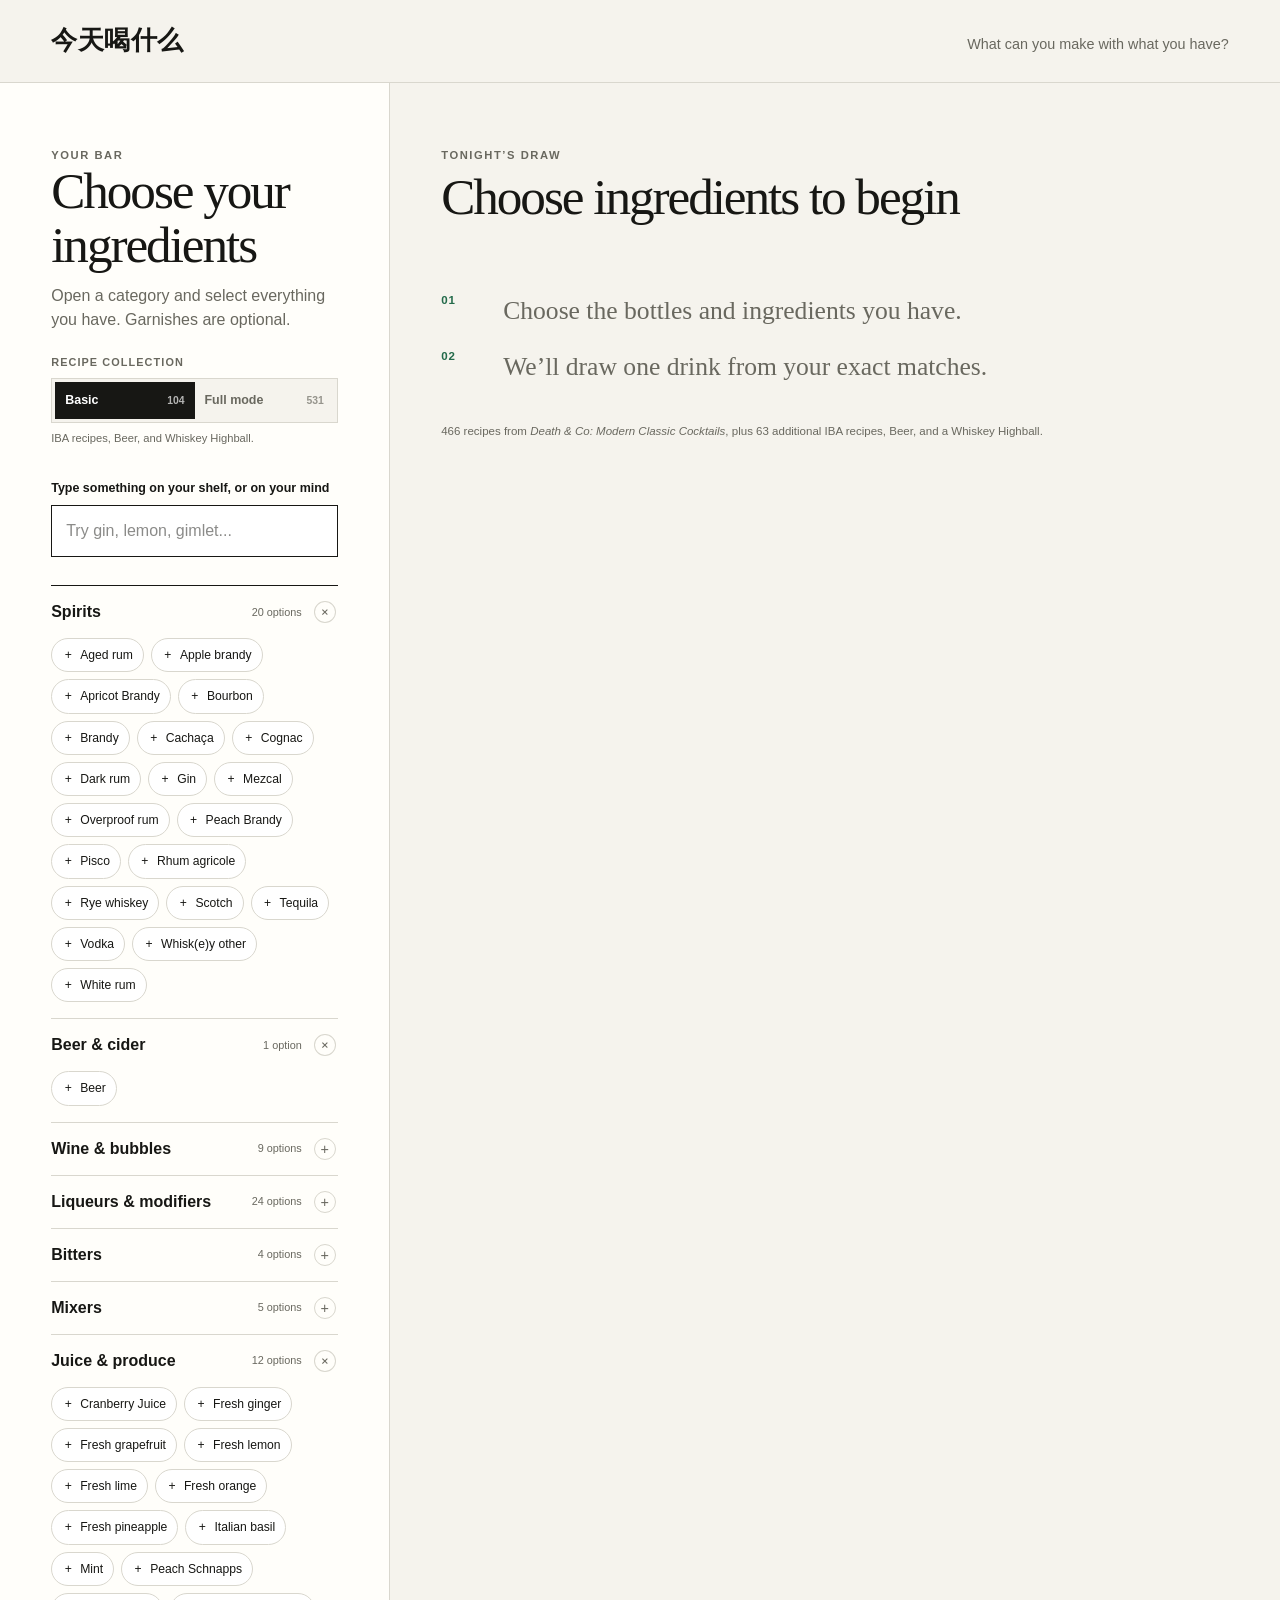
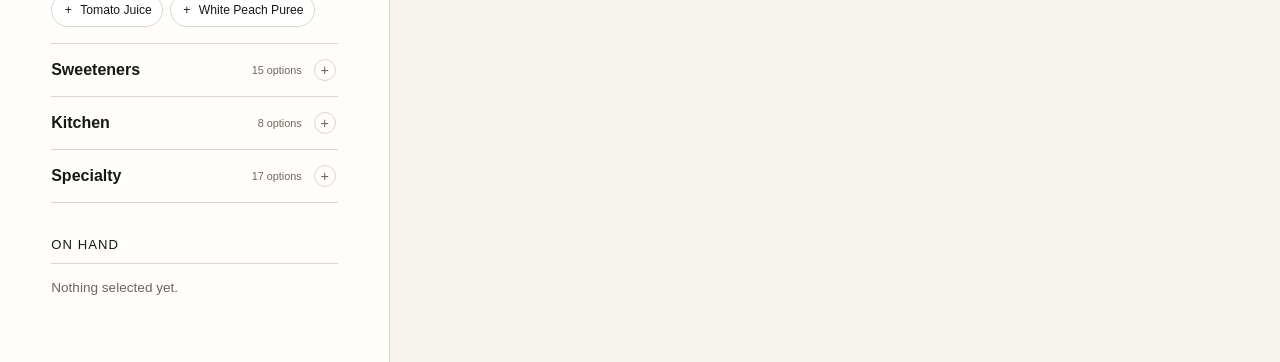
==== cocktails/index.html @ 3d96b6f6 "add cocktail page" ====
<!doctype html>
<html lang="en">
  <head>
    <meta charset="UTF-8" />
    <meta name="viewport" content="width=device-width, initial-scale=1.0" />
    <meta
      name="description"
      content="Add the ingredients you have and find matching IBA cocktails from Death & Co: Modern Classic Cocktails."
    />
    <link rel="icon" href="./favicon.svg" />
    <title>今天喝什么 — Find a cocktail from your ingredients</title>
    <script defer src="./assets/index-DTJiVuFK.js"></script>
    <link rel="stylesheet" href="./assets/index-KZEAitDB.css">
  </head>
  <body>
    <div id="root"></div>
  </body>
</html>
---- cocktails/assets/index-KZEAitDB.css ----
/*! tailwindcss v4.2.1 | MIT License | https://tailwindcss.com */
@layer theme{:root,:host{--font-sans:ui-sans-serif, system-ui, sans-serif, "Apple Color Emoji", "Segoe UI Emoji", "Segoe UI Symbol", "Noto Color Emoji";--font-mono:ui-monospace, SFMono-Regular, Menlo, Monaco, Consolas, "Liberation Mono", "Courier New", monospace;--spacing:.25rem;--default-font-family:var(--font-sans);--default-mono-font-family:var(--font-mono)}}@layer base{*,:after,:before,::backdrop{box-sizing:border-box;border:0 solid;margin:0;padding:0}::file-selector-button{box-sizing:border-box;border:0 solid;margin:0;padding:0}html,:host{-webkit-text-size-adjust:100%;tab-size:4;line-height:1.5;font-family:var(--default-font-family,ui-sans-serif, system-ui, sans-serif, "Apple Color Emoji", "Segoe UI Emoji", "Segoe UI Symbol", "Noto Color Emoji");font-feature-settings:var(--default-font-feature-settings,normal);font-variation-settings:var(--default-font-variation-settings,normal);-webkit-tap-highlight-color:transparent}hr{height:0;color:inherit;border-top-width:1px}abbr:where([title]){-webkit-text-decoration:underline dotted;text-decoration:underline dotted}h1,h2,h3,h4,h5,h6{font-size:inherit;font-weight:inherit}a{color:inherit;-webkit-text-decoration:inherit;-webkit-text-decoration:inherit;-webkit-text-decoration:inherit;-webkit-text-decoration:inherit;text-decoration:inherit}b,strong{font-weight:bolder}code,kbd,samp,pre{font-family:var(--default-mono-font-family,ui-monospace, SFMono-Regular, Menlo, Monaco, Consolas, "Liberation Mono", "Courier New", monospace);font-feature-settings:var(--default-mono-font-feature-settings,normal);font-variation-settings:var(--default-mono-font-variation-settings,normal);font-size:1em}small{font-size:80%}sub,sup{vertical-align:baseline;font-size:75%;line-height:0;position:relative}sub{bottom:-.25em}sup{top:-.5em}table{text-indent:0;border-color:inherit;border-collapse:collapse}:-moz-focusring{outline:auto}progress{vertical-align:baseline}summary{display:list-item}ol,ul,menu{list-style:none}img,svg,video,canvas,audio,iframe,embed,object{vertical-align:middle;display:block}img,video{max-width:100%;height:auto}button,input,select,optgroup,textarea{font:inherit;font-feature-settings:inherit;font-variation-settings:inherit;letter-spacing:inherit;color:inherit;opacity:1;background-color:#0000;border-radius:0}::file-selector-button{font:inherit;font-feature-settings:inherit;font-variation-settings:inherit;letter-spacing:inherit;color:inherit;opacity:1;background-color:#0000;border-radius:0}:where(select:is([multiple],[size])) optgroup{font-weight:bolder}:where(select:is([multiple],[size])) optgroup option{padding-inline-start:20px}::file-selector-button{margin-inline-end:4px}::placeholder{opacity:1}@supports (not ((-webkit-appearance:-apple-pay-button))) or (contain-intrinsic-size:1px){::placeholder{color:currentColor}@supports (color:color-mix(in lab, red, red)){::placeholder{color:color-mix(in oklab, currentcolor 50%, transparent)}}}textarea{resize:vertical}::-webkit-search-decoration{-webkit-appearance:none}::-webkit-date-and-time-value{min-height:1lh;text-align:inherit}::-webkit-datetime-edit{display:inline-flex}::-webkit-datetime-edit-fields-wrapper{padding:0}::-webkit-datetime-edit{padding-block:0}::-webkit-datetime-edit-year-field{padding-block:0}::-webkit-datetime-edit-month-field{padding-block:0}::-webkit-datetime-edit-day-field{padding-block:0}::-webkit-datetime-edit-hour-field{padding-block:0}::-webkit-datetime-edit-minute-field{padding-block:0}::-webkit-datetime-edit-second-field{padding-block:0}::-webkit-datetime-edit-millisecond-field{padding-block:0}::-webkit-datetime-edit-meridiem-field{padding-block:0}::-webkit-calendar-picker-indicator{line-height:1}:-moz-ui-invalid{box-shadow:none}button,input:where([type=button],[type=reset],[type=submit]){appearance:button}::file-selector-button{appearance:button}::-webkit-inner-spin-button{height:auto}::-webkit-outer-spin-button{height:auto}[hidden]:where(:not([hidden=until-found])){display:none!important}}@layer components;@layer utilities{.visible{visibility:visible}.relative{position:relative}.static{position:static}.start{inset-inline-start:var(--spacing)}.block{display:block}.contents{display:contents}.hidden{display:none}.table{display:table}}:root{--ink:#171714;--muted:#69685f;--line:#d9d7ce;--paper:#f5f3ed;--panel:#fffefa;--accent:#236a4a;--accent-soft:#e7f1eb;--warning:#8a4b32;--warning-soft:#f6e9e2}*{box-sizing:border-box}html{scroll-behavior:smooth}body{background:var(--paper);color:var(--ink);margin:0;font-family:Inter,ui-sans-serif,-apple-system,BlinkMacSystemFont,Segoe UI,sans-serif;line-height:1.5}button,input{font:inherit}button,summary{-webkit-tap-highlight-color:transparent}button:focus-visible,input:focus-visible,summary:focus-visible,a:focus-visible{outline:3px solid var(--accent)}@supports (color:color-mix(in lab, red, red)){button:focus-visible,input:focus-visible,summary:focus-visible,a:focus-visible{outline:3px solid color-mix(in srgb, var(--accent) 45%, transparent)}}button:focus-visible,input:focus-visible,summary:focus-visible,a:focus-visible{outline-offset:3px}.sr-only{clip:rect(0, 0, 0, 0);white-space:nowrap;border:0;width:1px;height:1px;margin:-1px;padding:0;position:absolute;overflow:hidden}.site-shell{min-height:100vh}.site-header{border-bottom:1px solid var(--line);justify-content:space-between;align-items:baseline;gap:24px;width:min(1440px,100%);margin:0 auto;padding:22px clamp(20px,4vw,64px);display:flex}.site-header p{color:var(--muted);margin:0;font-size:.9rem}.wordmark{color:var(--ink);letter-spacing:.02em;font-family:Georgia,Times New Roman,serif;font-size:clamp(1.3rem,2vw,1.7rem);font-weight:700;text-decoration:none}.workspace{grid-template-columns:minmax(280px,390px) minmax(0,1fr);width:min(1440px,100%);min-height:calc(100vh - 78px);margin:0 auto;display:grid}.pantry-panel,.results-panel{padding:clamp(32px,5vw,72px) clamp(20px,4vw,64px)}.pantry-panel{border-right:1px solid var(--line);background:var(--panel)}.results-panel{min-width:0}.section-kicker,.recipe-category{color:var(--muted);letter-spacing:.14em;text-transform:uppercase;font-size:.7rem;font-weight:750}h1,h2,h3,h4,p{margin-top:0}h1,.results-heading h2{letter-spacing:-.04em;margin-bottom:12px;font-family:Georgia,Times New Roman,serif;font-size:clamp(2rem,4vw,3.6rem);font-weight:500;line-height:1.05}.section-intro{max-width:34rem;color:var(--muted);margin-bottom:22px}.catalog-control{margin-bottom:32px}.catalog-control-label{color:var(--muted);letter-spacing:.1em;text-transform:uppercase;margin-bottom:8px;font-size:.68rem;font-weight:750;display:block}.catalog-toggle{border:1px solid var(--line);background:var(--paper);grid-template-columns:1fr 1fr;padding:3px;display:grid}.catalog-toggle button{min-width:0;color:var(--muted);cursor:pointer;background:0 0;border:0;justify-content:space-between;align-items:center;gap:8px;padding:9px 10px;font-size:.78rem;font-weight:720;display:flex}.catalog-toggle button.is-active{background:var(--ink);color:#fff}.catalog-toggle small{opacity:.68;font-size:.65rem}.catalog-control p{color:var(--muted);margin:7px 0 0;font-size:.7rem}.ingredient-groups{border-top:1px solid var(--ink)}.ingredient-group{border-bottom:1px solid var(--line)}.ingredient-group-toggle{width:100%;color:var(--ink);cursor:pointer;text-align:left;background:0 0;border:0;grid-template-columns:minmax(0,1fr) auto 24px;align-items:center;gap:12px;padding:14px 0;font-weight:720;display:grid}.ingredient-group-toggle small{color:var(--muted);font-size:.68rem;font-weight:500}.group-toggle-mark{border:1px solid var(--line);width:22px;height:22px;color:var(--muted);border-radius:50%;place-items:center;font-size:.9rem;font-weight:400;transition:transform .16s;display:grid}.ingredient-group-toggle[aria-expanded=true] .group-toggle-mark{transform:rotate(45deg)}.ingredient-options{flex-wrap:wrap;gap:7px;padding:0 0 16px;display:flex}.ingredient-options[hidden]{display:none}.ingredient-options button{border:1px solid var(--line);color:var(--ink);cursor:pointer;background:#fff;border-radius:999px;align-items:center;gap:6px;padding:7px 10px;font-size:.76rem;display:inline-flex}.ingredient-options button:hover{border-color:var(--accent)}.ingredient-options button.is-selected{border-color:var(--accent);background:var(--accent-soft);color:var(--accent);font-weight:700}.ingredient-options button>span{text-align:center;width:12px}.ingredient-search label{margin-bottom:8px;font-size:.78rem;font-weight:700;display:block}.ingredient-search{margin-bottom:28px}.search-row{border:1px solid var(--ink);background:#fff}.search-row input{width:100%;min-width:0;color:var(--ink);background:0 0;border:0;padding:13px 14px}.search-row input:focus{outline:none}.secondary-button{background:var(--ink);color:#fff;cursor:pointer;border:0;font-weight:700}.suggestion-list{border:1px solid var(--line);background:#fff;margin:8px 0 24px;display:grid}.suggestion-list button{border:0;border-bottom:1px solid var(--line);color:var(--ink);cursor:pointer;text-align:left;background:0 0;justify-content:space-between;align-items:center;gap:16px;padding:10px 12px;display:flex}.suggestion-list button:last-child{border-bottom:0}.suggestion-list button:hover{background:var(--accent-soft)}.suggestion-list small{color:var(--muted);font-size:.7rem}.search-empty{color:var(--muted);margin:8px 0 24px;font-size:.75rem}.recognized-drink-banner{display:none}.selected-heading{border-bottom:1px solid var(--line);justify-content:space-between;align-items:baseline;margin-top:32px;display:flex}.selected-heading h2{letter-spacing:.08em;text-transform:uppercase;margin-bottom:8px;font-size:.82rem}.text-button{color:var(--muted);cursor:pointer;text-underline-offset:3px;background:0 0;border:0;padding:0;font-size:.78rem;text-decoration:underline}.selected-list{flex-wrap:wrap;gap:8px;margin:16px 0 0;padding:0;list-style:none;display:flex}.selected-list li{background:var(--accent-soft);color:var(--accent);border-radius:999px;align-items:center;gap:8px;padding:7px 8px 7px 11px;font-size:.82rem;font-weight:650;display:flex}.selected-list button{background:var(--accent);border:0;border-radius:50%;width:20px;height:20px;padding:0;display:grid}@supports (color:color-mix(in lab, red, red)){.selected-list button{background:color-mix(in srgb, var(--accent) 12%, transparent)}}.selected-list button{color:inherit;cursor:pointer;place-items:center;line-height:18px}.empty-pantry{color:var(--muted);margin-top:14px;font-size:.85rem}.results-heading{justify-content:space-between;align-items:end;gap:24px;margin-bottom:32px;display:flex}.cocktail-lookup{border-bottom:1px solid var(--line);margin-bottom:48px;padding-bottom:36px}.lookup-heading{justify-content:space-between;align-items:end;gap:20px;margin-bottom:14px;display:flex}.lookup-heading h2{letter-spacing:-.03em;margin:4px 0 0;font-family:Georgia,Times New Roman,serif;font-size:clamp(1.4rem,2.6vw,2rem);font-weight:500}.lookup-result{border:1px solid var(--ink);background:var(--panel);padding:0 20px 6px}.results-heading h2{margin:6px 0 0}.secondary-button{border:1px solid var(--ink);color:var(--ink);background:0 0;flex:none;padding:10px 14px}.secondary-button:hover{background:var(--ink);color:#fff}.results-empty{max-width:600px;color:var(--muted);grid-template-columns:42px minmax(0,1fr);gap:18px 20px;margin-top:68px;display:grid}.results-empty span{color:var(--accent);letter-spacing:.08em;font-size:.72rem;font-weight:800}.results-empty p{margin:0;font-family:Georgia,Times New Roman,serif;font-size:clamp(1.25rem,2vw,1.7rem)}.results-empty.compact{margin:48px 0;display:block}.results-empty.no-draw{border-left:3px solid var(--warning);background:var(--warning-soft);max-width:680px;margin-top:24px;padding:22px 24px}.winner-block{border:2px solid var(--accent);background:var(--accent-soft);box-shadow:8px 8px 0 var(--accent);margin-bottom:42px;padding:clamp(18px,3vw,30px)}@supports (color:color-mix(in lab, red, red)){.winner-block{box-shadow:8px 8px 0 color-mix(in srgb, var(--accent) 18%, transparent)}}.winner-heading,.candidate-heading{justify-content:space-between;align-items:end;gap:20px;display:flex}.winner-heading{margin-bottom:12px}.winner-label{color:var(--accent);letter-spacing:.14em;text-transform:uppercase;font-size:.68rem;font-weight:800}.winner-heading h3,.candidate-heading h3{letter-spacing:-.02em;margin:2px 0 0;font-family:Georgia,Times New Roman,serif;font-weight:500}.winner-heading h3{font-size:clamp(1.35rem,2vw,1.8rem)}.draw-button{border:1px solid var(--accent);background:var(--panel);color:var(--accent);cursor:pointer;padding:9px 13px;font-family:Georgia,Times New Roman,serif;font-size:.76rem;font-weight:750}.draw-button:hover{background:var(--accent);color:#fff}.winner-block .recipe-card{border-top:1px solid var(--accent)}@supports (color:color-mix(in lab, red, red)){.winner-block .recipe-card{border-top:1px solid color-mix(in srgb, var(--accent) 40%, transparent)}}.winner-block .recipe-card{border-bottom:0}.winner-block .recipe-card h3{font-size:clamp(2rem,4vw,3.5rem)}.winner-block .recipe-card summary{padding-top:22px}.candidate-section{margin-top:40px}.candidate-heading{margin-bottom:10px}.candidate-heading h3{font-size:clamp(1.25rem,2vw,1.65rem)}.candidate-heading>span{border:1px solid var(--line);min-width:28px;height:28px;color:var(--muted);border-radius:999px;place-items:center;padding:0 7px;font-size:.72rem;font-weight:700;display:grid}.candidate-section.is-muted{margin-top:54px}.candidate-section.is-collapsible>.candidate-heading{cursor:pointer;align-items:center;margin-bottom:0;padding:10px 0;list-style:none}.candidate-section.is-collapsible>.candidate-heading::-webkit-details-marker{display:none}.candidate-section.is-collapsible>.candidate-heading:after{content:"+";color:var(--muted);font-size:1.25rem;line-height:1;transition:transform .16s}.candidate-section.is-collapsible>.candidate-heading>span{margin-left:auto}.candidate-section.is-collapsible[open]>.candidate-heading{margin-bottom:10px}.candidate-section.is-collapsible[open]>.candidate-heading:after{transform:rotate(45deg)}.recipe-list{border-top:1px solid var(--ink);display:grid}.recipe-card{border-bottom:1px solid var(--line)}.recipe-card summary{cursor:pointer;grid-template-columns:minmax(0,1fr) auto;align-items:center;gap:24px;padding:20px 0;list-style:none;display:grid}.recipe-card summary::-webkit-details-marker{display:none}.recipe-card h3{letter-spacing:-.025em;margin:4px 0 0;font-family:Georgia,Times New Roman,serif;font-size:clamp(1.45rem,2.5vw,2.25rem);font-weight:500}.match-status{color:var(--warning);align-items:center;gap:14px;font-size:.78rem;font-weight:750;display:flex}.is-ready .match-status{color:var(--accent)}.match-status>span{border:1px solid;border-radius:50%;place-items:center;width:26px;height:26px;font-size:1rem;font-weight:400;transition:transform .16s;display:grid}.recipe-card[open] .match-status>span{transform:rotate(45deg)}.recipe-body{padding:0 0 32px}.missing-row{background:var(--warning-soft);color:var(--warning);flex-wrap:wrap;align-items:center;gap:7px;margin-bottom:24px;padding:12px 14px;font-size:.76rem;display:flex}.missing-row strong{margin-right:4px}.missing-row span{border:1px solid var(--warning);padding:4px 8px}@supports (color:color-mix(in lab, red, red)){.missing-row span{border:1px solid color-mix(in srgb, var(--warning) 30%, transparent)}}.missing-row span{background:var(--panel);border-radius:999px}.recipe-columns{grid-template-columns:minmax(0,1.1fr) minmax(220px,.9fr);gap:clamp(24px,5vw,64px);display:grid}.recipe-columns h4{letter-spacing:.1em;text-transform:uppercase;margin-bottom:12px;font-size:.72rem}.recipe-ingredients{gap:7px;margin:0;padding:0;font-size:.82rem;list-style:none;display:grid}.recipe-ingredients li{color:var(--warning);grid-template-columns:18px minmax(0,1fr);display:grid}.recipe-ingredients li.on-hand{color:var(--accent)}.recipe-ingredients li.is-garnish{color:var(--muted);font-style:italic}.recipe-method{color:#3f3e39;white-space:pre-line;margin-bottom:16px;font-family:Georgia,Times New Roman,serif;font-size:1rem;line-height:1.65}.recipe-columns a{color:var(--ink);text-underline-offset:4px;font-size:.78rem;font-weight:700}.source-note{max-width:680px;color:var(--muted);margin:36px 0 0;font-size:.72rem}@media (width<=860px){.site-header{flex-direction:column;align-items:flex-start;gap:2px}.workspace{display:block}.pantry-panel{border-right:0;border-bottom:1px solid var(--line)}.results-heading{flex-direction:column;align-items:flex-start}.recognized-drink-banner{border:1px solid var(--accent);background:var(--accent-soft);color:var(--accent);justify-content:space-between;align-items:center;gap:18px;margin-top:10px;padding:12px 14px;display:flex}.recognized-drink-banner div{gap:2px;display:grid}.recognized-drink-banner span{letter-spacing:.08em;text-transform:uppercase;font-size:.66rem;font-weight:750}.recognized-drink-banner strong{color:var(--ink);font-family:Georgia,Times New Roman,serif;font-size:1.05rem}.recognized-drink-banner button{background:var(--accent);color:#fff;cursor:pointer;border:0;flex:none;padding:7px 9px;font-size:.72rem;font-weight:700}}@media (width<=560px){.pantry-panel,.results-panel{padding:32px 18px}.site-header{padding:18px}.recipe-card summary{gap:12px}.match-status{flex-direction:column;align-items:flex-end;gap:6px}.recipe-columns{grid-template-columns:1fr}}@media (prefers-reduced-motion:reduce){html{scroll-behavior:auto}*{transition:none!important}}
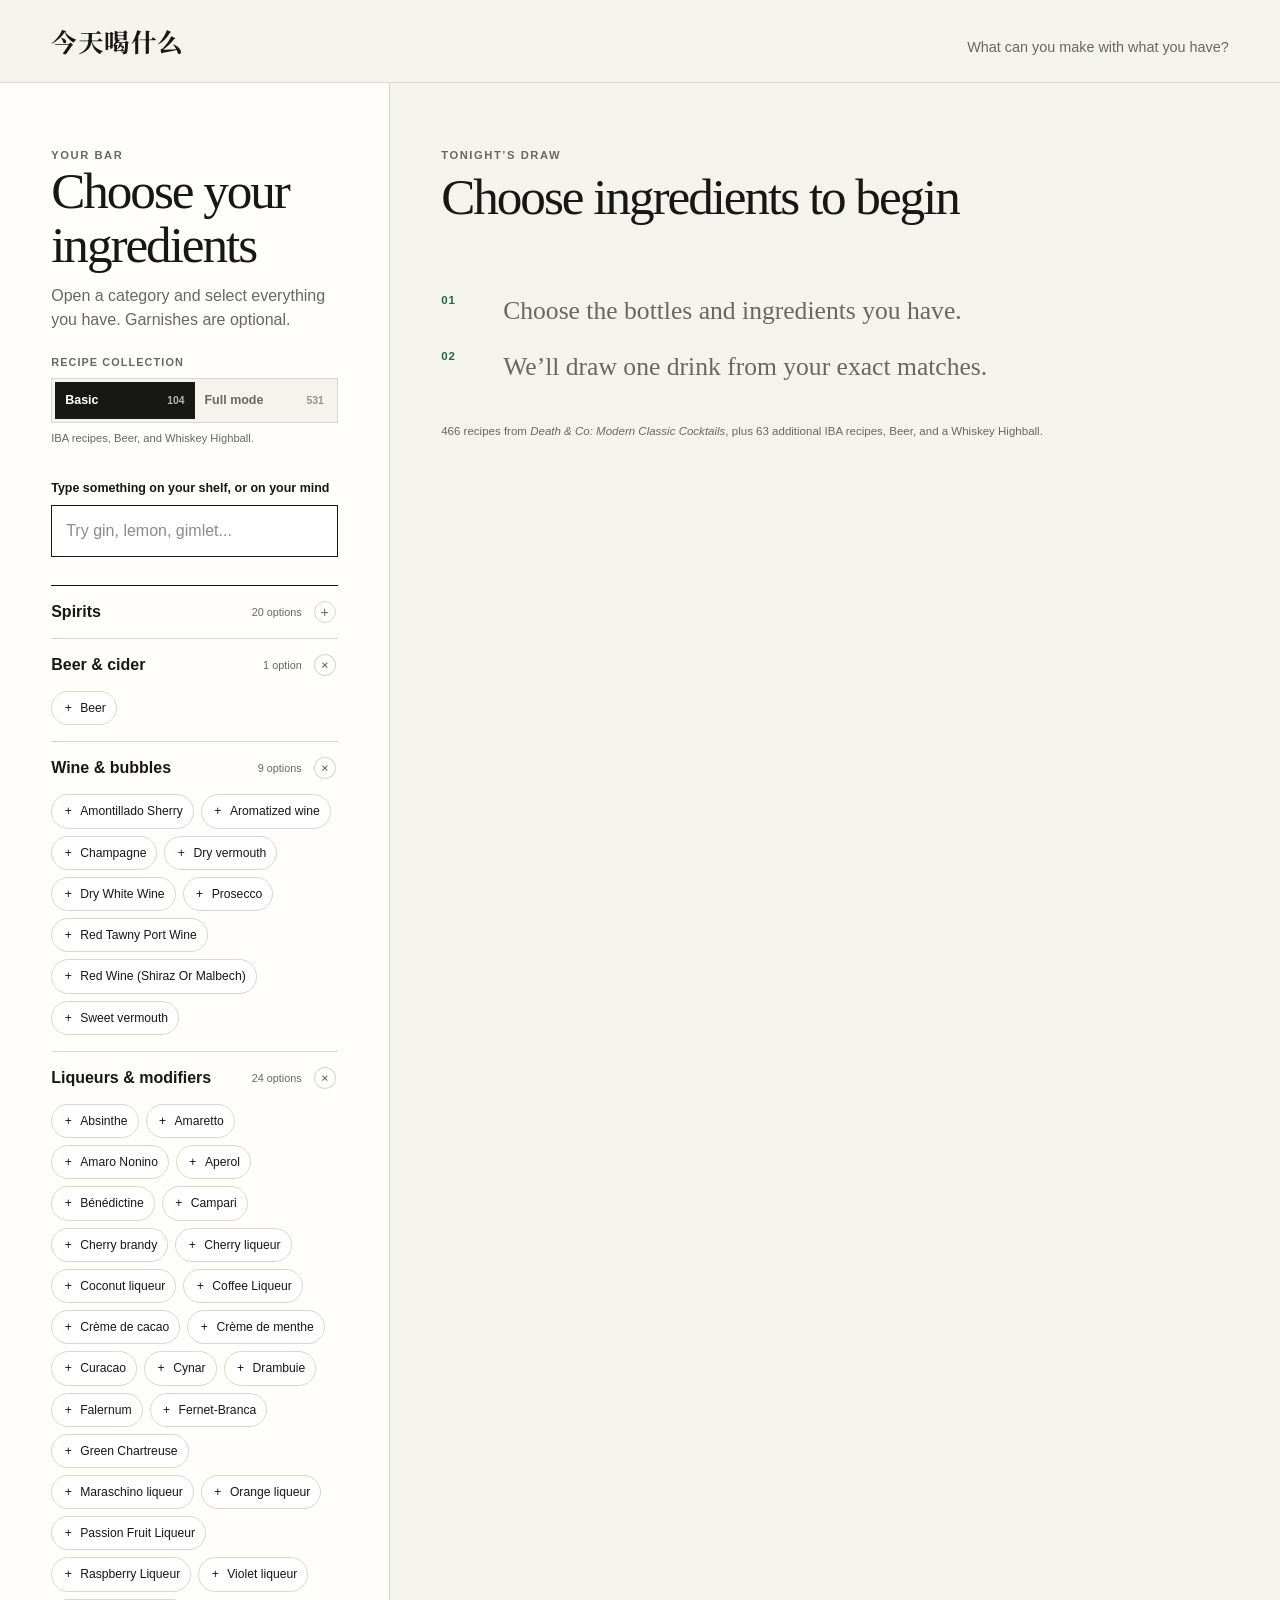
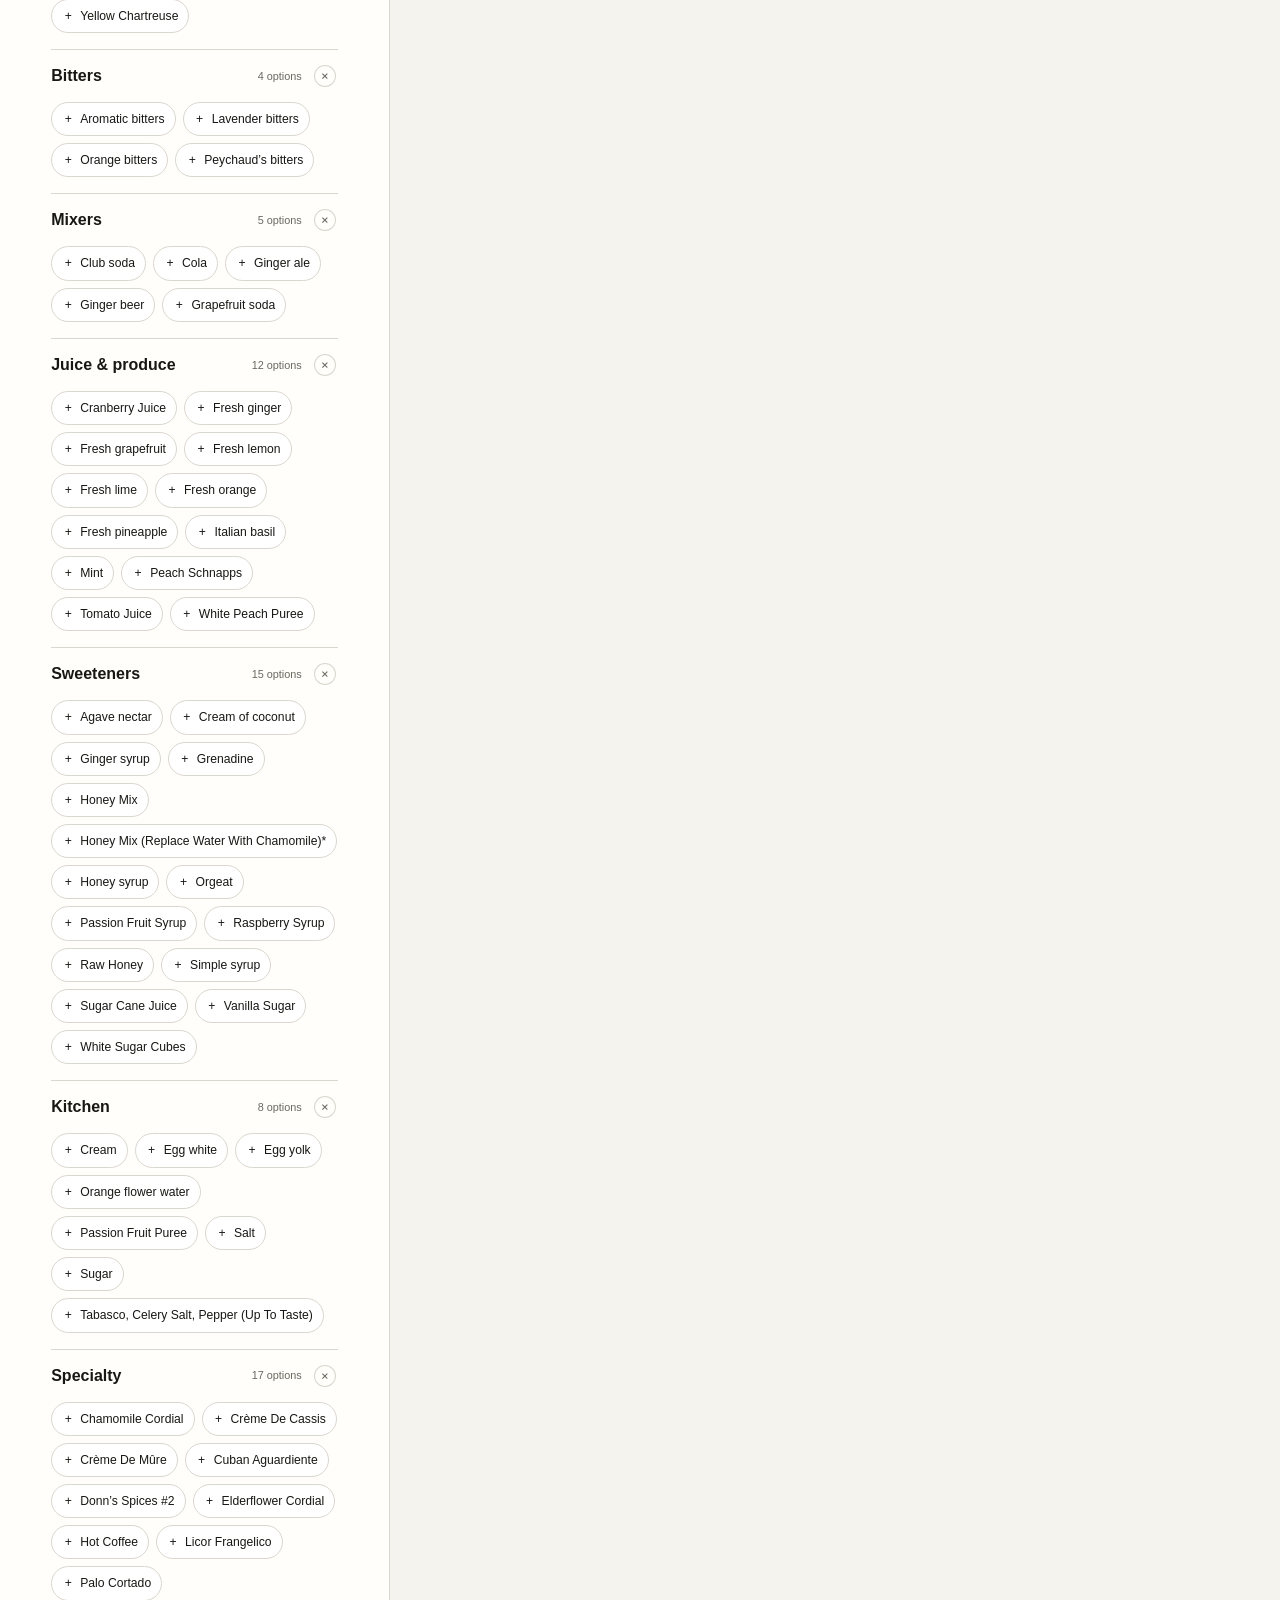
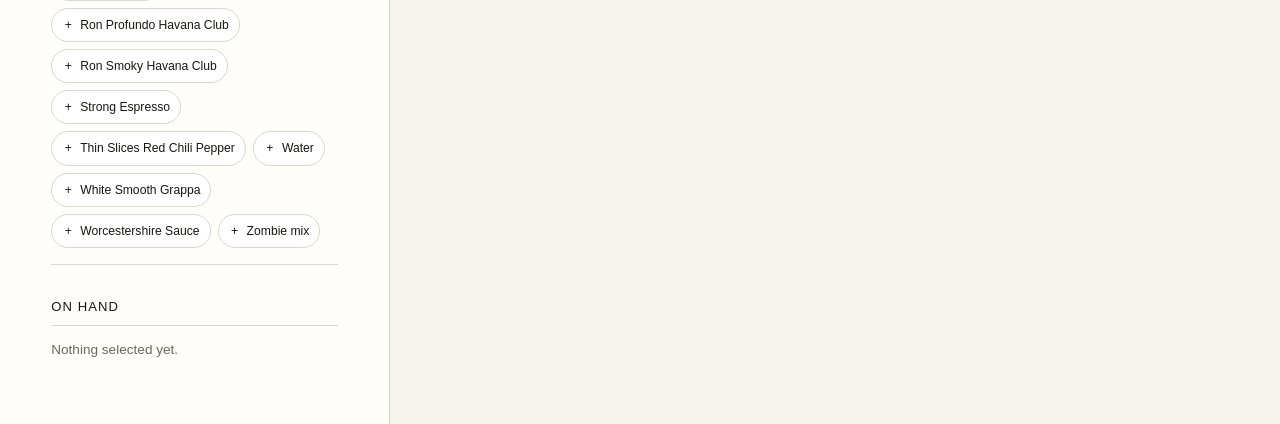
==== commit adb0f5ab: "Add files via upload" ====
--- a/cocktails/index.html
+++ b/cocktails/index.html
@@ -9,8 +9,8 @@
     />
     <link rel="icon" href="./favicon.svg" />
     <title>今天喝什么 — Find a cocktail from your ingredients</title>
-    <script defer src="./assets/index-DTJiVuFK.js"></script>
-    <link rel="stylesheet" href="./assets/index-KZEAitDB.css">
+    <script defer src="./assets/index-C2G7woCt.js"></script>
+    <link rel="stylesheet" href="./assets/index-B82HXId5.css">
   </head>
   <body>
     <div id="root"></div>
--- a/cocktails/assets/index-B82HXId5.css
+++ b/cocktails/assets/index-B82HXId5.css
@@ -0,0 +1 @@
+@import "https://fonts.googleapis.com/css2?family=Noto+Serif+SC:wght@700&display=swap&text=%E4%BB%8A%E5%A4%A9%E5%96%9D%E4%BB%80%E4%B9%88%E4%B8%8D%E5%96%9D%E8%BF%99%E4%B8%AA";@layer properties{@supports (((-webkit-hyphens:none)) and (not (margin-trim:inline))) or ((-moz-orient:inline) and (not (color:rgb(from red r g b)))){*,:before,:after,::backdrop{--tw-blur:initial;--tw-brightness:initial;--tw-contrast:initial;--tw-grayscale:initial;--tw-hue-rotate:initial;--tw-invert:initial;--tw-opacity:initial;--tw-saturate:initial;--tw-sepia:initial;--tw-drop-shadow:initial;--tw-drop-shadow-color:initial;--tw-drop-shadow-alpha:100%;--tw-drop-shadow-size:initial}}}@layer theme{:root,:host{--font-sans:ui-sans-serif, system-ui, sans-serif, "Apple Color Emoji", "Segoe UI Emoji", "Segoe UI Symbol", "Noto Color Emoji";--font-mono:ui-monospace, SFMono-Regular, Menlo, Monaco, Consolas, "Liberation Mono", "Courier New", monospace;--spacing:.25rem;--default-font-family:var(--font-sans);--default-mono-font-family:var(--font-mono)}}@layer base{*,:after,:before,::backdrop{box-sizing:border-box;border:0 solid;margin:0;padding:0}::file-selector-button{box-sizing:border-box;border:0 solid;margin:0;padding:0}html,:host{-webkit-text-size-adjust:100%;tab-size:4;line-height:1.5;font-family:var(--default-font-family,ui-sans-serif, system-ui, sans-serif, "Apple Color Emoji", "Segoe UI Emoji", "Segoe UI Symbol", "Noto Color Emoji");font-feature-settings:var(--default-font-feature-settings,normal);font-variation-settings:var(--default-font-variation-settings,normal);-webkit-tap-highlight-color:transparent}hr{height:0;color:inherit;border-top-width:1px}abbr:where([title]){-webkit-text-decoration:underline dotted;text-decoration:underline dotted}h1,h2,h3,h4,h5,h6{font-size:inherit;font-weight:inherit}a{color:inherit;-webkit-text-decoration:inherit;-webkit-text-decoration:inherit;-webkit-text-decoration:inherit;-webkit-text-decoration:inherit;text-decoration:inherit}b,strong{font-weight:bolder}code,kbd,samp,pre{font-family:var(--default-mono-font-family,ui-monospace, SFMono-Regular, Menlo, Monaco, Consolas, "Liberation Mono", "Courier New", monospace);font-feature-settings:var(--default-mono-font-feature-settings,normal);font-variation-settings:var(--default-mono-font-variation-settings,normal);font-size:1em}small{font-size:80%}sub,sup{vertical-align:baseline;font-size:75%;line-height:0;position:relative}sub{bottom:-.25em}sup{top:-.5em}table{text-indent:0;border-color:inherit;border-collapse:collapse}:-moz-focusring{outline:auto}progress{vertical-align:baseline}summary{display:list-item}ol,ul,menu{list-style:none}img,svg,video,canvas,audio,iframe,embed,object{vertical-align:middle;display:block}img,video{max-width:100%;height:auto}button,input,select,optgroup,textarea{font:inherit;font-feature-settings:inherit;font-variation-settings:inherit;letter-spacing:inherit;color:inherit;opacity:1;background-color:#0000;border-radius:0}::file-selector-button{font:inherit;font-feature-settings:inherit;font-variation-settings:inherit;letter-spacing:inherit;color:inherit;opacity:1;background-color:#0000;border-radius:0}:where(select:is([multiple],[size])) optgroup{font-weight:bolder}:where(select:is([multiple],[size])) optgroup option{padding-inline-start:20px}::file-selector-button{margin-inline-end:4px}::placeholder{opacity:1}@supports (not ((-webkit-appearance:-apple-pay-button))) or (contain-intrinsic-size:1px){::placeholder{color:currentColor}@supports (color:color-mix(in lab, red, red)){::placeholder{color:color-mix(in oklab, currentcolor 50%, transparent)}}}textarea{resize:vertical}::-webkit-search-decoration{-webkit-appearance:none}::-webkit-date-and-time-value{min-height:1lh;text-align:inherit}::-webkit-datetime-edit{display:inline-flex}::-webkit-datetime-edit-fields-wrapper{padding:0}::-webkit-datetime-edit{padding-block:0}::-webkit-datetime-edit-year-field{padding-block:0}::-webkit-datetime-edit-month-field{padding-block:0}::-webkit-datetime-edit-day-field{padding-block:0}::-webkit-datetime-edit-hour-field{padding-block:0}::-webkit-datetime-edit-minute-field{padding-block:0}::-webkit-datetime-edit-second-field{padding-block:0}::-webkit-datetime-edit-millisecond-field{padding-block:0}::-webkit-datetime-edit-meridiem-field{padding-block:0}::-webkit-calendar-picker-indicator{line-height:1}:-moz-ui-invalid{box-shadow:none}button,input:where([type=button],[type=reset],[type=submit]){appearance:button}::file-selector-button{appearance:button}::-webkit-inner-spin-button{height:auto}::-webkit-outer-spin-button{height:auto}[hidden]:where(:not([hidden=until-found])){display:none!important}}@layer components;@layer utilities{.visible{visibility:visible}.relative{position:relative}.static{position:static}.start{inset-inline-start:var(--spacing)}.block{display:block}.contents{display:contents}.hidden{display:none}.table{display:table}.filter{filter:var(--tw-blur,) var(--tw-brightness,) var(--tw-contrast,) var(--tw-grayscale,) var(--tw-hue-rotate,) var(--tw-invert,) var(--tw-saturate,) var(--tw-sepia,) var(--tw-drop-shadow,)}}:root{--ink:#171714;--muted:#69685f;--line:#d9d7ce;--paper:#f5f3ed;--panel:#fffefa;--accent:#236a4a;--accent-soft:#e7f1eb;--warning:#8a4b32;--warning-soft:#f6e9e2;--chinese-serif:"Noto Serif SC", "Songti SC", STSong, "Source Han Serif SC", "Noto Serif CJK SC", SimSun, serif}*{box-sizing:border-box}html{scroll-behavior:smooth}body{background:var(--paper);color:var(--ink);margin:0;font-family:Inter,ui-sans-serif,-apple-system,BlinkMacSystemFont,Segoe UI,sans-serif;line-height:1.5}button,input{font:inherit}button,summary{-webkit-tap-highlight-color:transparent}button:focus-visible,input:focus-visible,summary:focus-visible,a:focus-visible{outline:3px solid var(--accent)}@supports (color:color-mix(in lab, red, red)){button:focus-visible,input:focus-visible,summary:focus-visible,a:focus-visible{outline:3px solid color-mix(in srgb, var(--accent) 45%, transparent)}}button:focus-visible,input:focus-visible,summary:focus-visible,a:focus-visible{outline-offset:3px}.sr-only{clip:rect(0, 0, 0, 0);white-space:nowrap;border:0;width:1px;height:1px;margin:-1px;padding:0;position:absolute;overflow:hidden}.site-shell{min-height:100vh}.site-header{border-bottom:1px solid var(--line);justify-content:space-between;align-items:baseline;gap:24px;width:min(1440px,100%);margin:0 auto;padding:22px clamp(20px,4vw,64px);display:flex}.site-header p{color:var(--muted);margin:0;font-size:.9rem}.wordmark{color:var(--ink);font-family:var(--chinese-serif);letter-spacing:.02em;font-size:clamp(1.3rem,2vw,1.7rem);font-weight:700;text-decoration:none}.workspace{grid-template-columns:minmax(280px,390px) minmax(0,1fr);width:min(1440px,100%);min-height:calc(100vh - 78px);margin:0 auto;display:grid}.pantry-panel,.results-panel{padding:clamp(32px,5vw,72px) clamp(20px,4vw,64px)}.pantry-panel{border-right:1px solid var(--line);background:var(--panel)}.results-panel{min-width:0}.section-kicker,.recipe-category{color:var(--muted);letter-spacing:.14em;text-transform:uppercase;font-size:.7rem;font-weight:750}h1,h2,h3,h4,p{margin-top:0}h1,.results-heading h2{letter-spacing:-.04em;margin-bottom:12px;font-family:Georgia,Times New Roman,serif;font-size:clamp(2rem,4vw,3.6rem);font-weight:500;line-height:1.05}.section-intro{max-width:34rem;color:var(--muted);margin-bottom:22px}.catalog-control{margin-bottom:32px}.catalog-control-label{color:var(--muted);letter-spacing:.1em;text-transform:uppercase;margin-bottom:8px;font-size:.68rem;font-weight:750;display:block}.catalog-toggle{border:1px solid var(--line);background:var(--paper);grid-template-columns:1fr 1fr;padding:3px;display:grid}.catalog-toggle button{min-width:0;color:var(--muted);cursor:pointer;background:0 0;border:0;justify-content:space-between;align-items:center;gap:8px;padding:9px 10px;font-size:.78rem;font-weight:720;display:flex}.catalog-toggle button.is-active{background:var(--ink);color:#fff}.catalog-toggle small{opacity:.68;font-size:.65rem}.catalog-control p{color:var(--muted);margin:7px 0 0;font-size:.7rem}.ingredient-groups{border-top:1px solid var(--ink)}.ingredient-group{border-bottom:1px solid var(--line)}.ingredient-group-toggle{width:100%;color:var(--ink);cursor:pointer;text-align:left;background:0 0;border:0;grid-template-columns:minmax(0,1fr) auto 24px;align-items:center;gap:12px;padding:14px 0;font-weight:720;display:grid}.ingredient-group-toggle small{color:var(--muted);font-size:.68rem;font-weight:500}.group-toggle-mark{border:1px solid var(--line);width:22px;height:22px;color:var(--muted);border-radius:50%;place-items:center;font-size:.9rem;font-weight:400;transition:transform .16s;display:grid}.ingredient-group-toggle[aria-expanded=true] .group-toggle-mark{transform:rotate(45deg)}.ingredient-options{flex-wrap:wrap;gap:7px;padding:0 0 16px;display:flex}.ingredient-options[hidden]{display:none}.ingredient-options button{border:1px solid var(--line);color:var(--ink);cursor:pointer;background:#fff;border-radius:999px;align-items:center;gap:6px;padding:7px 10px;font-size:.76rem;display:inline-flex}.ingredient-options button:hover{border-color:var(--accent)}.ingredient-options button.is-selected{border-color:var(--accent);background:var(--accent-soft);color:var(--accent);font-weight:700}.ingredient-options button>span{text-align:center;width:12px}.ingredient-search label{margin-bottom:8px;font-size:.78rem;font-weight:700;display:block}.ingredient-search{margin-bottom:28px}.search-row{border:1px solid var(--ink);background:#fff}.search-row input{width:100%;min-width:0;color:var(--ink);background:0 0;border:0;padding:13px 14px}.search-row input:focus{outline:none}.secondary-button{background:var(--ink);color:#fff;cursor:pointer;border:0;font-weight:700}.suggestion-list{border:1px solid var(--line);background:#fff;margin:8px 0 24px;display:grid}.suggestion-list button{border:0;border-bottom:1px solid var(--line);color:var(--ink);cursor:pointer;text-align:left;background:0 0;justify-content:space-between;align-items:center;gap:16px;padding:10px 12px;display:flex}.suggestion-list button:last-child{border-bottom:0}.suggestion-list button:hover{background:var(--accent-soft)}.suggestion-list small{color:var(--muted);font-size:.7rem}.search-empty{color:var(--muted);margin:8px 0 24px;font-size:.75rem}.recognized-drink-banner{display:none}.selected-heading{border-bottom:1px solid var(--line);justify-content:space-between;align-items:baseline;margin-top:32px;display:flex}.selected-heading h2{letter-spacing:.08em;text-transform:uppercase;margin-bottom:8px;font-size:.82rem}.text-button{color:var(--muted);cursor:pointer;text-underline-offset:3px;background:0 0;border:0;padding:0;font-size:.78rem;text-decoration:underline}.selected-list{flex-wrap:wrap;gap:8px;margin:16px 0 0;padding:0;list-style:none;display:flex}.selected-list li{background:var(--accent-soft);color:var(--accent);border-radius:999px;align-items:center;gap:8px;padding:7px 8px 7px 11px;font-size:.82rem;font-weight:650;display:flex}.selected-list button{background:var(--accent);border:0;border-radius:50%;width:20px;height:20px;padding:0;display:grid}@supports (color:color-mix(in lab, red, red)){.selected-list button{background:color-mix(in srgb, var(--accent) 12%, transparent)}}.selected-list button{color:inherit;cursor:pointer;place-items:center;line-height:18px}.empty-pantry{color:var(--muted);margin-top:14px;font-size:.85rem}.results-heading{justify-content:space-between;align-items:end;gap:24px;margin-bottom:32px;display:flex}.cocktail-lookup{border-bottom:1px solid var(--line);margin-bottom:48px;padding-bottom:36px}.lookup-heading{justify-content:space-between;align-items:end;gap:20px;margin-bottom:14px;display:flex}.lookup-heading h2{letter-spacing:-.03em;margin:4px 0 0;font-family:Georgia,Times New Roman,serif;font-size:clamp(1.4rem,2.6vw,2rem);font-weight:500}.lookup-result{border:1px solid var(--ink);background:var(--panel);padding:0 20px 6px}.results-heading h2{margin:6px 0 0}.secondary-button{border:1px solid var(--ink);color:var(--ink);background:0 0;flex:none;padding:10px 14px}.secondary-button:hover{background:var(--ink);color:#fff}.results-empty{max-width:600px;color:var(--muted);grid-template-columns:42px minmax(0,1fr);gap:18px 20px;margin-top:68px;display:grid}.results-empty span{color:var(--accent);letter-spacing:.08em;font-size:.72rem;font-weight:800}.results-empty p{margin:0;font-family:Georgia,Times New Roman,serif;font-size:clamp(1.25rem,2vw,1.7rem)}.results-empty.compact{margin:48px 0;display:block}.results-empty.no-draw{border-left:3px solid var(--warning);background:var(--warning-soft);max-width:680px;margin-top:24px;padding:22px 24px}.winner-block{border:2px solid var(--accent);background:var(--accent-soft);box-shadow:8px 8px 0 var(--accent);margin-bottom:42px;padding:clamp(18px,3vw,30px)}@supports (color:color-mix(in lab, red, red)){.winner-block{box-shadow:8px 8px 0 color-mix(in srgb, var(--accent) 18%, transparent)}}.winner-heading,.candidate-heading{justify-content:space-between;align-items:end;gap:20px;display:flex}.winner-heading{margin-bottom:12px}.winner-label{color:var(--accent);letter-spacing:.14em;text-transform:uppercase;font-size:.68rem;font-weight:800}.winner-heading h3,.candidate-heading h3{letter-spacing:-.02em;margin:2px 0 0;font-family:Georgia,Times New Roman,serif;font-weight:500}.winner-heading h3{font-size:clamp(1.35rem,2vw,1.8rem)}.draw-button{border:1px solid var(--accent);background:var(--panel);color:var(--accent);cursor:pointer;font-family:var(--chinese-serif);padding:9px 13px;font-size:.76rem;font-weight:750}.draw-button:hover{background:var(--accent);color:#fff}.winner-block .recipe-card{border-top:1px solid var(--accent)}@supports (color:color-mix(in lab, red, red)){.winner-block .recipe-card{border-top:1px solid color-mix(in srgb, var(--accent) 40%, transparent)}}.winner-block .recipe-card{border-bottom:0}.winner-block .recipe-card h3{font-size:clamp(2rem,4vw,3.5rem)}.winner-block .recipe-card summary{padding-top:22px}.candidate-section{margin-top:40px}.candidate-heading{margin-bottom:10px}.candidate-heading h3{font-size:clamp(1.25rem,2vw,1.65rem)}.candidate-heading>span{border:1px solid var(--line);min-width:28px;height:28px;color:var(--muted);border-radius:999px;place-items:center;padding:0 7px;font-size:.72rem;font-weight:700;display:grid}.candidate-section.is-muted{margin-top:54px}.candidate-section.is-collapsible>.candidate-heading{cursor:pointer;align-items:center;margin-bottom:0;padding:10px 0;list-style:none}.candidate-section.is-collapsible>.candidate-heading::-webkit-details-marker{display:none}.candidate-section.is-collapsible>.candidate-heading:after{content:"+";color:var(--muted);font-size:1.25rem;line-height:1;transition:transform .16s}.candidate-section.is-collapsible>.candidate-heading>span{margin-left:auto}.candidate-section.is-collapsible[open]>.candidate-heading{margin-bottom:10px}.candidate-section.is-collapsible[open]>.candidate-heading:after{transform:rotate(45deg)}.recipe-list{border-top:1px solid var(--ink);display:grid}.recipe-card{border-bottom:1px solid var(--line)}.recipe-card summary{cursor:pointer;grid-template-columns:minmax(0,1fr) auto;align-items:center;gap:24px;padding:20px 0;list-style:none;display:grid}.recipe-card summary::-webkit-details-marker{display:none}.recipe-card h3{letter-spacing:-.025em;margin:4px 0 0;font-family:Georgia,Times New Roman,serif;font-size:clamp(1.45rem,2.5vw,2.25rem);font-weight:500}.match-status{color:var(--warning);align-items:center;gap:14px;font-size:.78rem;font-weight:750;display:flex}.is-ready .match-status{color:var(--accent)}.match-status>span{border:1px solid;border-radius:50%;place-items:center;width:26px;height:26px;font-size:1rem;font-weight:400;transition:transform .16s;display:grid}.recipe-card[open] .match-status>span{transform:rotate(45deg)}.recipe-body{padding:0 0 32px}.missing-row{background:var(--warning-soft);color:var(--warning);flex-wrap:wrap;align-items:center;gap:7px;margin-bottom:24px;padding:12px 14px;font-size:.76rem;display:flex}.missing-row strong{margin-right:4px}.missing-row span{border:1px solid var(--warning);padding:4px 8px}@supports (color:color-mix(in lab, red, red)){.missing-row span{border:1px solid color-mix(in srgb, var(--warning) 30%, transparent)}}.missing-row span{background:var(--panel);border-radius:999px}.recipe-columns{grid-template-columns:minmax(0,1.1fr) minmax(220px,.9fr);gap:clamp(24px,5vw,64px);display:grid}.recipe-columns h4{letter-spacing:.1em;text-transform:uppercase;margin-bottom:12px;font-size:.72rem}.recipe-ingredients{gap:7px;margin:0;padding:0;font-size:.82rem;list-style:none;display:grid}.recipe-ingredients li{color:var(--warning);grid-template-columns:18px minmax(0,1fr);display:grid}.recipe-ingredients li.on-hand{color:var(--accent)}.recipe-ingredients li.is-garnish{color:var(--muted);font-style:italic}.recipe-method{color:#3f3e39;white-space:pre-line;margin-bottom:16px;font-family:Georgia,Times New Roman,serif;font-size:1rem;line-height:1.65}.recipe-columns a{color:var(--ink);text-underline-offset:4px;font-size:.78rem;font-weight:700}.source-note{max-width:680px;color:var(--muted);margin:36px 0 0;font-size:.72rem}@media (width<=860px){.site-header{flex-direction:column;align-items:flex-start;gap:2px}.workspace{display:block}.pantry-panel{border-right:0;border-bottom:1px solid var(--line)}.results-heading{flex-direction:column;align-items:flex-start}.recognized-drink-banner{border:1px solid var(--accent);background:var(--accent-soft);color:var(--accent);justify-content:space-between;align-items:center;gap:18px;margin-top:10px;padding:12px 14px;display:flex}.recognized-drink-banner div{gap:2px;display:grid}.recognized-drink-banner span{letter-spacing:.08em;text-transform:uppercase;font-size:.66rem;font-weight:750}.recognized-drink-banner strong{color:var(--ink);font-family:Georgia,Times New Roman,serif;font-size:1.05rem}.recognized-drink-banner button{background:var(--accent);color:#fff;cursor:pointer;border:0;flex:none;padding:7px 9px;font-size:.72rem;font-weight:700}}@media (width<=560px){.pantry-panel,.results-panel{padding:32px 18px}.site-header{padding:18px}.recipe-card summary{gap:12px}.match-status{flex-direction:column;align-items:flex-end;gap:6px}.recipe-columns{grid-template-columns:1fr}}@media (prefers-reduced-motion:reduce){html{scroll-behavior:auto}*{transition:none!important}}@property --tw-blur{syntax:"*";inherits:false}@property --tw-brightness{syntax:"*";inherits:false}@property --tw-contrast{syntax:"*";inherits:false}@property --tw-grayscale{syntax:"*";inherits:false}@property --tw-hue-rotate{syntax:"*";inherits:false}@property --tw-invert{syntax:"*";inherits:false}@property --tw-opacity{syntax:"*";inherits:false}@property --tw-saturate{syntax:"*";inherits:false}@property --tw-sepia{syntax:"*";inherits:false}@property --tw-drop-shadow{syntax:"*";inherits:false}@property --tw-drop-shadow-color{syntax:"*";inherits:false}@property --tw-drop-shadow-alpha{syntax:"<percentage>";inherits:false;initial-value:100%}@property --tw-drop-shadow-size{syntax:"*";inherits:false}
